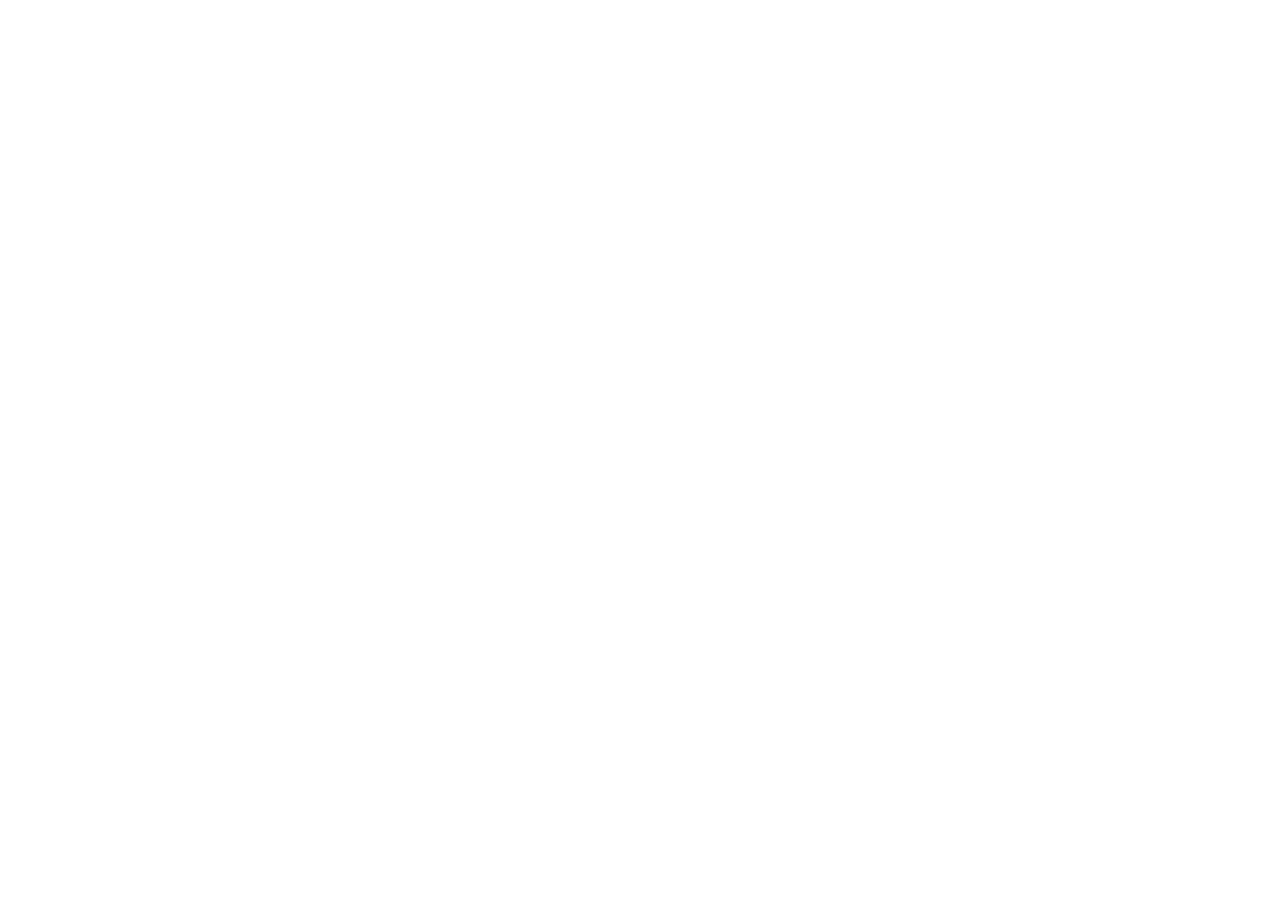
==== topscore.html @ cedf4cdc "created html, css, and js file's." ====
<!DOCTYPE html>
<html lang="en">
<head>
    <meta charset="UTF-8">
    <meta http-equiv="X-UA-Compatible" content="IE=edge">
    <meta name="viewport" content="width=device-width, initial-scale=1.0">
    <title>Document</title>
</head>
<body>
    
</body>
</html>
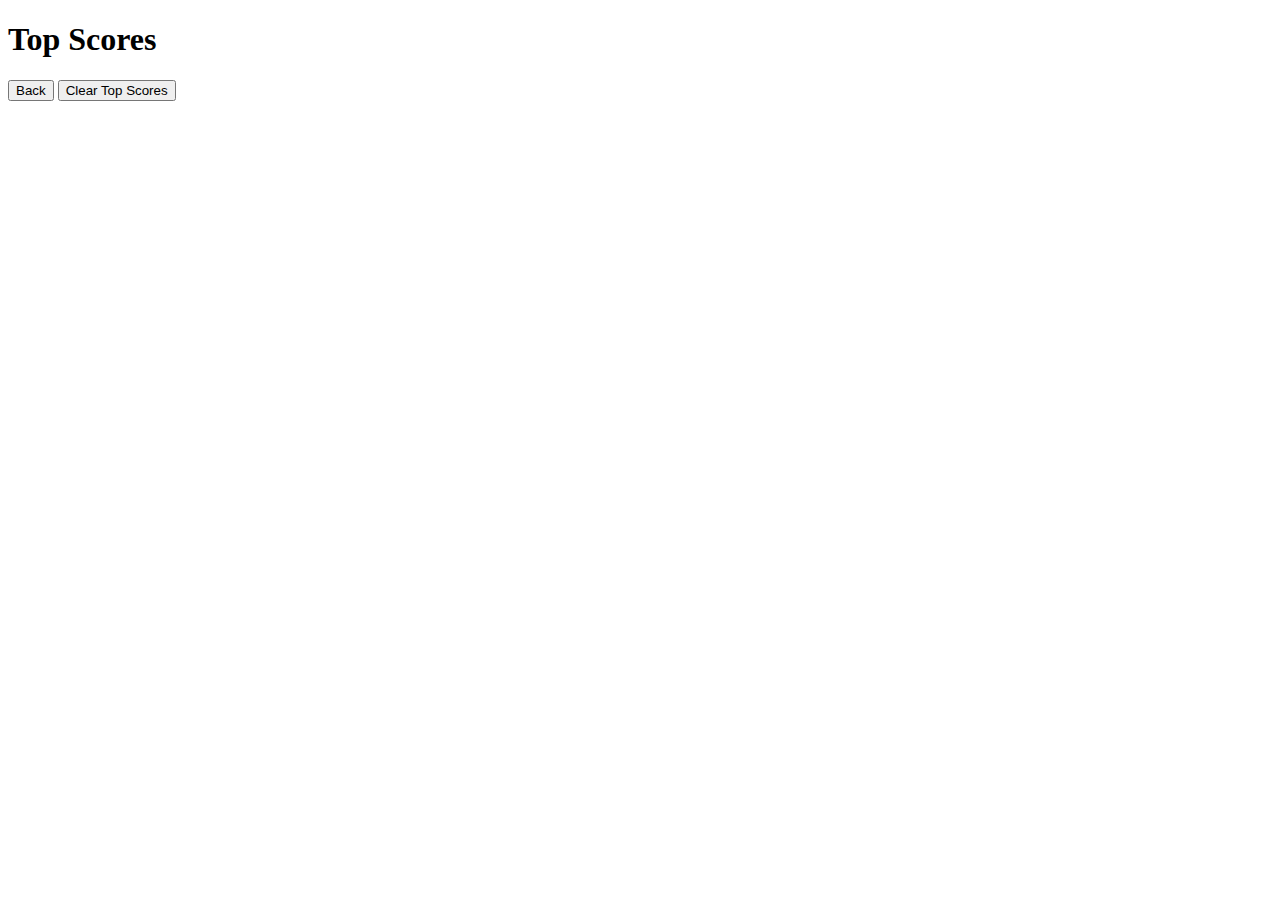
==== commit 710ca913: "created topscore.html, JS variables, and started on functions." ====
--- a/topscore.html
+++ b/topscore.html
@@ -1,12 +1,22 @@
 <!DOCTYPE html>
 <html lang="en">
-<head>
-    <meta charset="UTF-8">
-    <meta http-equiv="X-UA-Compatible" content="IE=edge">
-    <meta name="viewport" content="width=device-width, initial-scale=1.0">
-    <title>Document</title>
-</head>
-<body>
-    
-</body>
-</html>+  <head>
+    <meta charset="UTF-8" />
+    <meta name="viewport" content="width=device-width, initial-scale=1.0" />
+    <title>Top Scores</title>
+
+    <link rel="stylesheet" href="assets/css/styles.css" />
+  </head>
+
+  <body>
+    <div class="wrapper">
+      <h1>Top Scores</h1>
+      <ol id="topscores"></ol>
+
+      <a href="index.html"><button>Back</button></a>
+      <button id="clear">Clear Top Scores</button>
+    </div>
+
+    <script src="./assets/js/scores.js"></script>
+  </body>
+</html>
